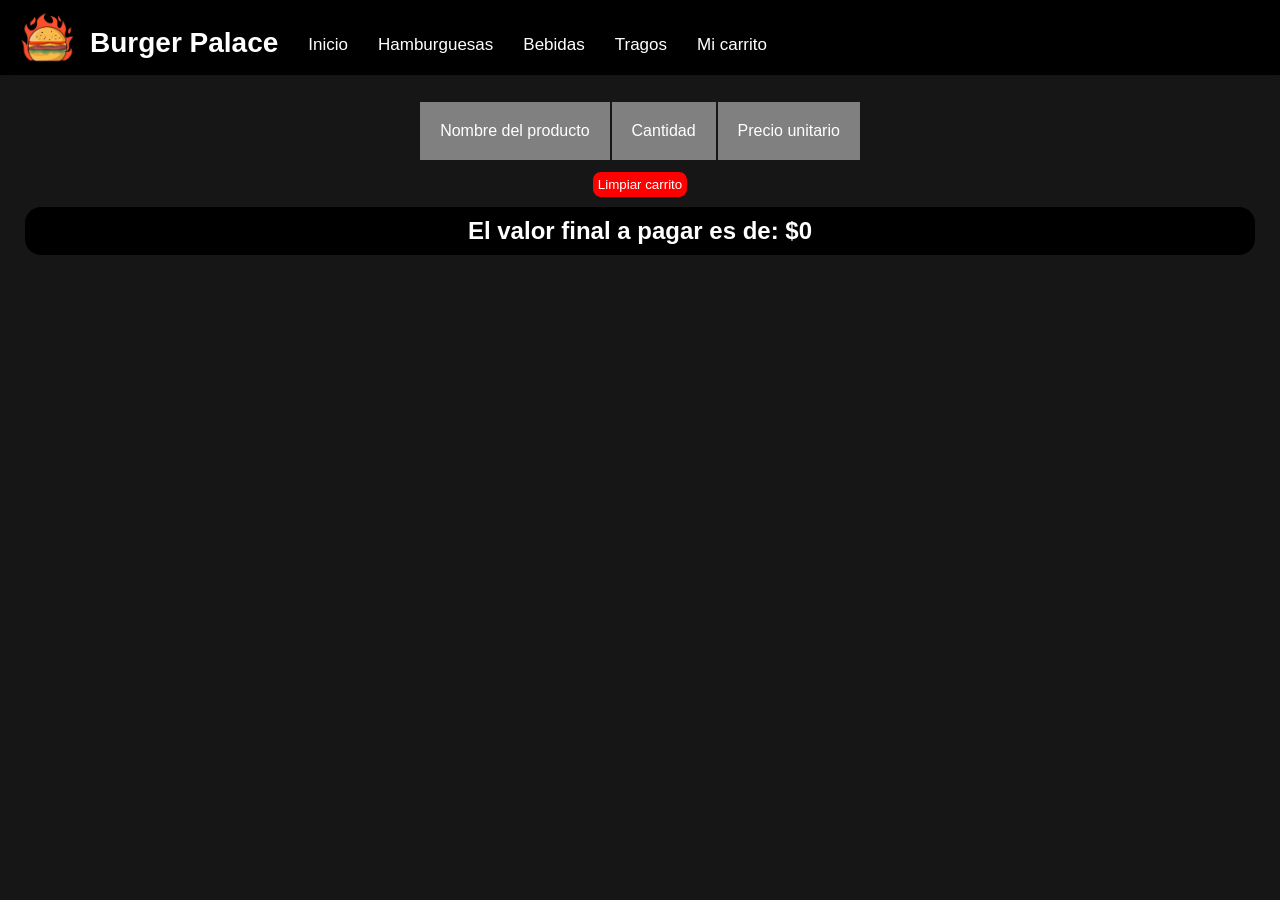
==== parcial-roto/pages/carrito/carrito.html @ 2a464d06 "Inicio del parcial" ====
<!DOCTYPE html>
<html lang="es">
<head>
    <meta charset="UTF-8" />
    <meta name="viewport" content="width=device-width, initial-scale=1.0" />
    <title>Burger Palace | Carrito</title>

    <!-- Importacion de GoogleFonts -->
    <link rel="preconnect" href="https://fonts.googleapis.com">
    <link rel="preconnect" href="https://fonts.gstatic.com" crossorigin>
    <link href="https://fonts.googleapis.com/css2?family=Newsreader:ital,opsz,wght@0,6..72,200..800;1,6..72,200..800&display=swap" rel="stylesheet">

    <!-- Seteo de icono -->
    <link rel="icon" href="../../assets/icono.png">

    <!-- Importacion de archivo CSS (Estilos) -->
    <link rel="stylesheet" href="./carrito.css">

    <!-- Importacion de archivo JS (Comportamiento) -->
    <script src="./carrito.js"></script>
</head>
<body>

    <!-- Encabezado -->
    <header>
        <img id="icono-principal" src="../../assets/icono.png" alt="Logo Hamburguesería"/>
        <h1 id="titulo-principal">Burger Palace</h1>

        
        <nav id="listado-opciones">
            <a href="../../index.html">Inicio</a>
            <a href="../../index.html">Hamburguesas</a>
            <a href="../../index.html">Bebidas</a>
            <a href="../../index.html">Tragos</a>
            <a href="">Mi carrito</a>
        </nav>
    </header>

    <!-- Contenido principal de la pagina -->
    <main>
        <div id="contenedor-tabla">
            <table id="tabla-carrito">
                <tr class="fila-header-carrito">
                    <td class="celda-header-tabla-carrito">Nombre del producto</td>
                    <td class="celda-header-tabla-carrito">Cantidad</td>
                    <td class="celda-header-tabla-carrito">Precio unitario</td>
                </tr>
            </table>
        </div>
        <button class="btn-limpiar-carrito">Limpiar carrito</button>
        <h2 id="valor-final">El valor final a pagar es de: $0</h2>
    </main>
</body>
</html>
---- parcial-roto/pages/carrito/carrito.css ----
/* --- Estilos generales --- */
* {
    margin: 0;
    padding: 0;
    box-sizing: border-box;
}

body {
    font-family: 'Trebuchet MS', 'Lucida Sans Unicode', 'Lucida Grande', 'Lucida Sans', Arial, sans-serif;
    font-optical-sizing: auto;
    background-color: #161616;
}

ul {
    padding: 0px;
}

li {
    list-style: none;
}

/* --- Estilos Header (encabezado) --- */
header {
    display: flex;
    background-color: #fff;
    padding: 10px 20px;
    box-shadow: 0 2px 5px #0000001a;
    background-color: black;
}

#icono-principal {
    width: 55px;
    height: 55px;
}

#titulo-principal {
    color: white;
    font-size: 28px;
    display: flex;
    justify-content: center;
    align-items: center;
    padding-top: 10px;
    margin-left: 15px;
    margin-right: 15px;
}

#listado-opciones {
    display: flex;
    align-items: center;
    height: 55px;
    padding-top: 15px;
}

a {
    margin-left: 15px;
    margin-right: 15px;
    text-decoration: none;
    color: white;
    font-size: 17px;
}

a:hover {
    color: gray;
}
 
/* --- Estilos Main (contenido) --- */
main
{
    text-align: center;
    padding: 25px;
}

#contenedor-tabla
{
    display: flex;
    justify-content: center;
}

.celda-header-tabla-carrito
{
    background-color: gray;
    padding: 20px;
}

tr
{
    padding: 4px;
    background-color: black;
    color: white;
    text-align: center;
}

td
{
    padding: 3px;
}

.btn-limpiar-carrito {
    padding: 5px;
    background-color: red;
    border-radius: 8px;
    border: none;
    color: white;
    cursor: pointer;
    margin-top: 10px;
}

#valor-final
{
    background-color: black;    
    color: white;
    border-radius: 16px;
    padding: 10px;
    margin-top: 10px;
}
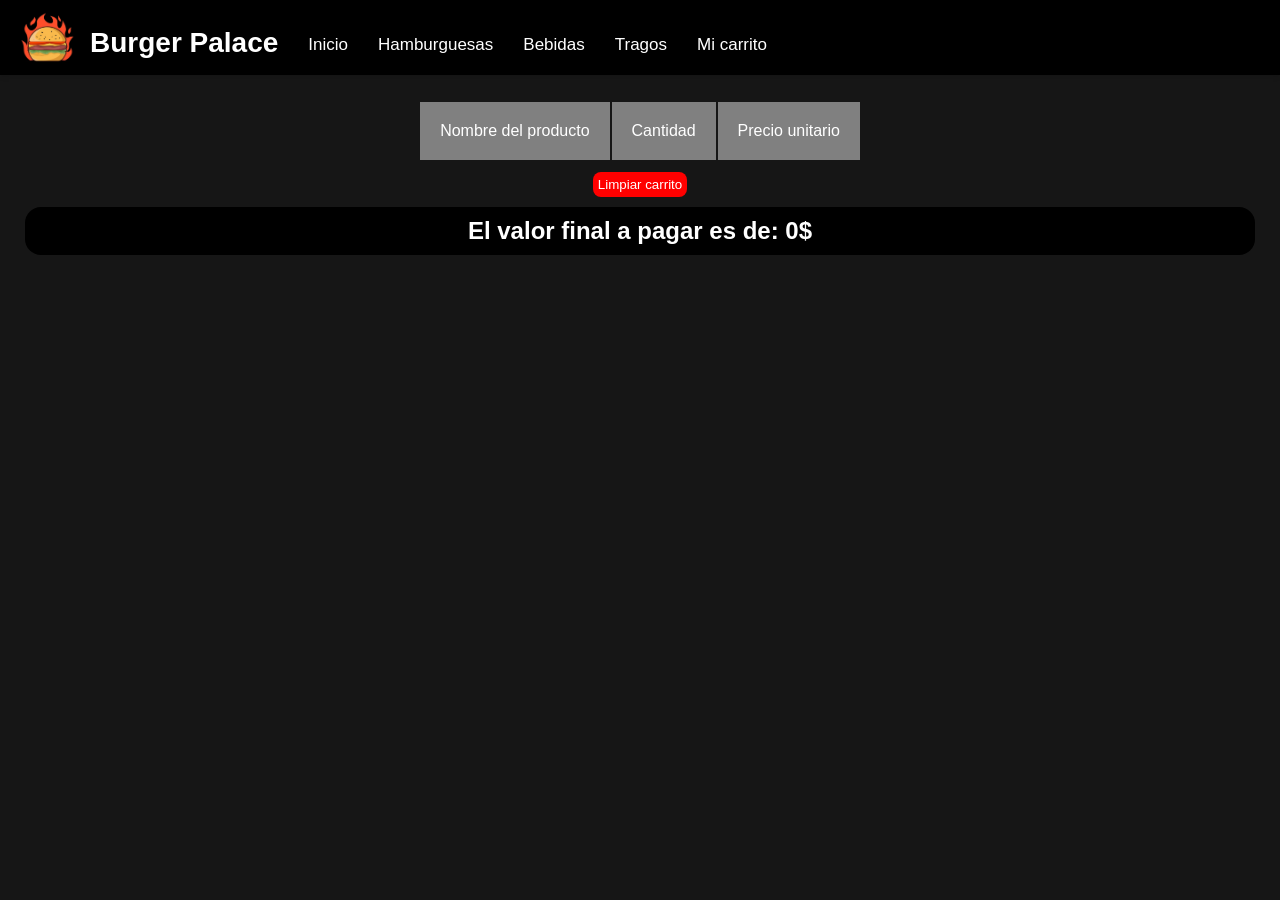
==== commit d08c1a2d: "Se corrigen los enlaces del carrito" ====
--- a/parcial-roto/pages/carrito/carrito.html
+++ b/parcial-roto/pages/carrito/carrito.html
@@ -29,9 +29,9 @@
         
         <nav id="listado-opciones">
             <a href="../../index.html">Inicio</a>
-            <a href="../../index.html">Hamburguesas</a>
-            <a href="../../index.html">Bebidas</a>
-            <a href="../../index.html">Tragos</a>
+            <a href="../../index.html#hamburguesas">Hamburguesas</a>
+            <a href="../../index.html#bebidas">Bebidas</a>
+            <a href="../../index.html#tragos">Tragos</a>
             <a href="">Mi carrito</a>
         </nav>
     </header>
